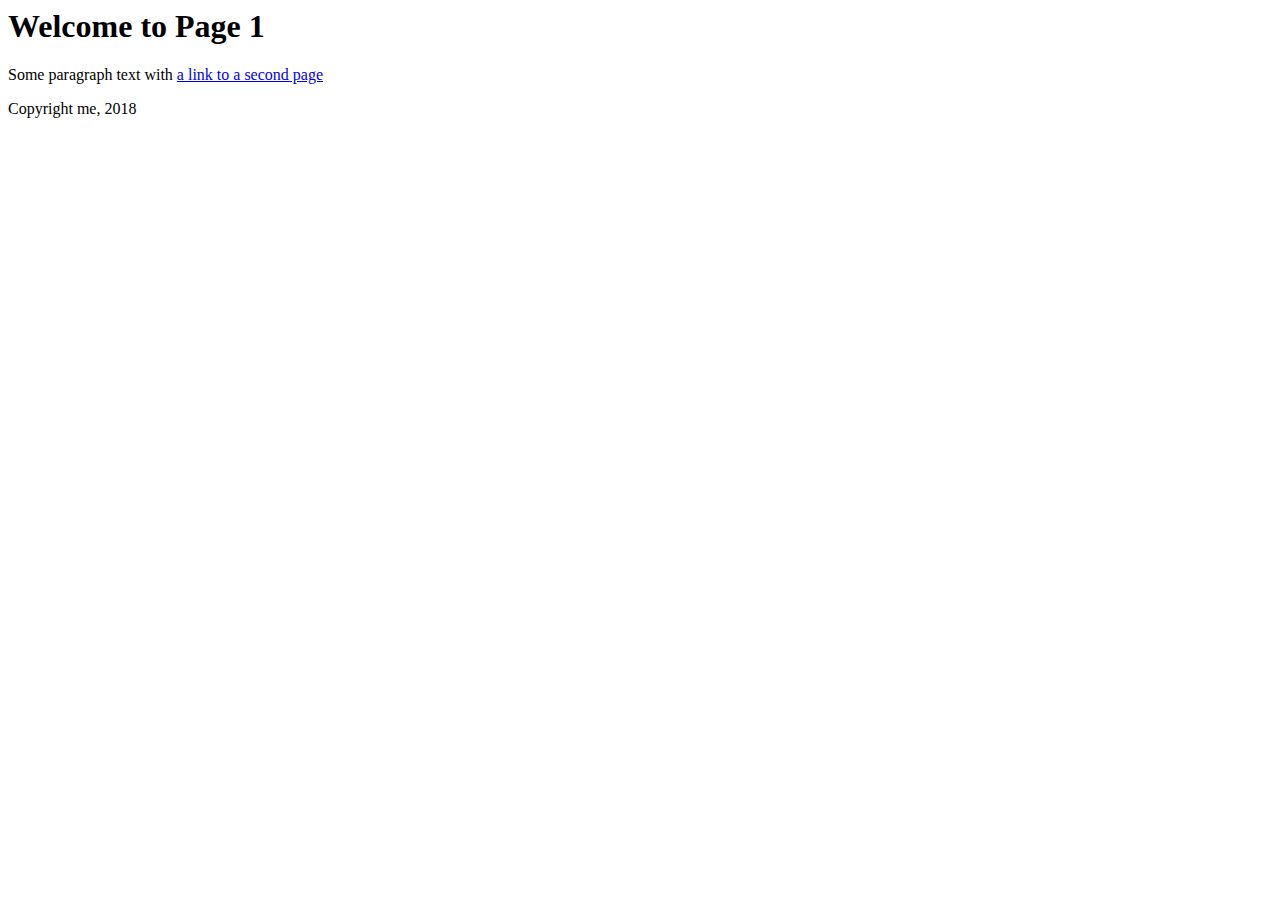
==== index.html @ 5e2ff2ee "Create index.html" ====
<html>
<head>
    <title>My first site</title>
</head>
<body>
    <header>    
        <h1>Welcome to Page 1</h1>
    </header>
    <p>Some paragraph text with <a href="page2.html">a link to a second page</a></p>

    <footer>Copyright me, 2018</footer>
</body>
</html>
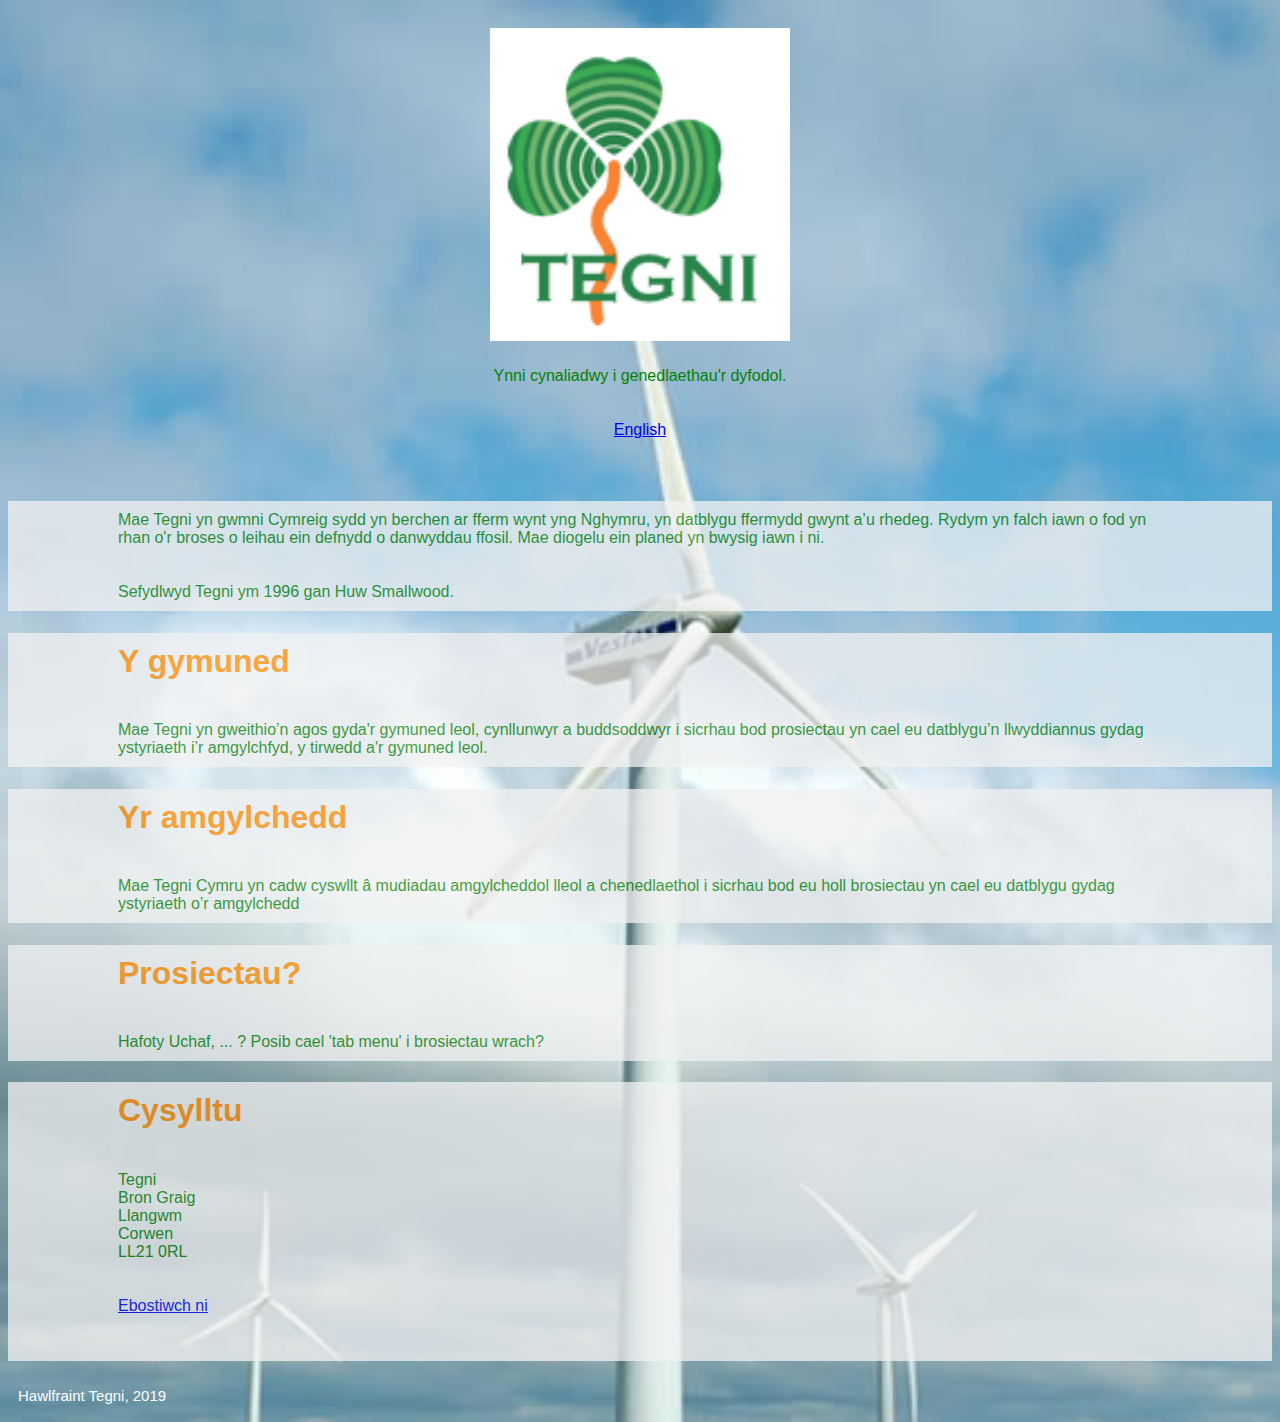
==== commit e0d2afb6: "Add files via upload" ====
--- a/index.html
+++ b/index.html
@@ -1,13 +1,72 @@
 <html>
 <head>
-    <title>My first site</title>
+    <style>
+        body
+    </style>
+    <title>Tegni</title>
+    <link rel="stylesheet" type="text/css" href="style.css"
 </head>
 <body>
     <header>    
-        <h1>Welcome to Page 1</h1>
+        <img src="images/tegni_logo.png" alt="temporary logo" style="width:300px">
+        <p>Ynni cynaliadwy i genedlaethau'r dyfodol.</p>
+        <p><a href="index_saesneg.html">English</a></p>
     </header>
-    <p>Some paragraph text with <a href="page2.html">a link to a second page</a></p>
 
-    <footer>Copyright me, 2018</footer>
+
+    <!--
+    <nav>
+      <a href="#">Link1</a>
+      <a href="#">Link2</a>
+      <a href="#">Cysylltu</a>
+    </nav>     
+-->   
+
+<article>
+    <p>
+        Mae Tegni yn gwmni Cymreig sydd yn berchen ar fferm wynt yng Nghymru, yn datblygu ffermydd gwynt a’u rhedeg. Rydym yn falch iawn o fod yn rhan o'r broses o leihau ein defnydd o danwyddau ffosil. Mae diogelu ein planed yn bwysig iawn i ni.
+    </p>
+    <p>
+        Sefydlwyd Tegni ym 1996 gan Huw Smallwood.
+    </p>
+</article>
+
+<article>
+    <h1>Y gymuned</h1>
+    <p>
+        Mae Tegni yn gweithio’n agos gyda'r gymuned leol, cynllunwyr a buddsoddwyr i sicrhau bod prosiectau yn cael eu datblygu’n llwyddiannus gydag ystyriaeth i’r amgylchfyd, y tirwedd a'r gymuned leol.
+    </p>
+</article>
+
+<article>        
+    <h1>Yr amgylchedd</h1>
+    <p>
+        Mae Tegni Cymru yn cadw cyswllt â mudiadau amgylcheddol lleol a chenedlaethol i sicrhau bod eu holl brosiectau yn cael eu datblygu gydag ystyriaeth o’r amgylchedd
+    </p>
+</article>
+
+<article>        
+    <h1>Prosiectau?</h1>
+    <p>
+        Hafoty Uchaf, ... ? Posib cael 'tab menu' i brosiectau wrach?
+    </p>
+</article>
+
+<article>
+   <h1>Cysylltu</h1>
+   <p>
+   Tegni <br />
+   Bron Graig <br />
+   Llangwm <br />
+   Corwen <br />
+   LL21 0RL <br />
+
+   <p><a href="ebost@tegni.co.uk">Ebostiwch ni</a></p>
+
+   </p>
+</article>
+
+
+<footer>Hawlfraint Tegni, 2019</footer>
 </body>
 </html>
--- a/style.css
+++ b/style.css
@@ -0,0 +1,61 @@
+body {
+	background-color: lightgrey;
+	font-family: 'Open Sans', sans-serif;
+    background-image:url("images/DSC_0154.jpg");
+	background-size: cover; /* cover */
+	background-repeat: no-repeat;
+}
+
+header {
+  text-align: center;
+  padding: 20px;
+}
+
+article {
+	background-color: #F1F1F1;
+	opacity: 0.75
+}
+
+/* The navbar container */
+nav {
+  overflow: hidden;
+  background-color: #333;
+}
+
+/* Navbar links */
+nav a {
+  float: left;
+  display: block;
+  color: #f2f2f2;
+  text-align: center;
+  padding: 14px 16px;
+  text-decoration: none;
+}
+
+/* Links - change color on hover */
+nav a:hover {
+  background-color: #ddd;
+  color: black;
+}
+
+
+h1 {
+	color: #FF8C00;
+	margin-left: 100px;
+	margin-right: 100px;
+	padding: 10;
+}
+
+p {
+	color: #058103;
+	margin-left: 100px;
+	margin-right: 100px;
+	padding: 10;
+}
+
+footer {
+  text-align: left;
+  padding: 10;
+  font-size: 15px;
+  color: white;
+}
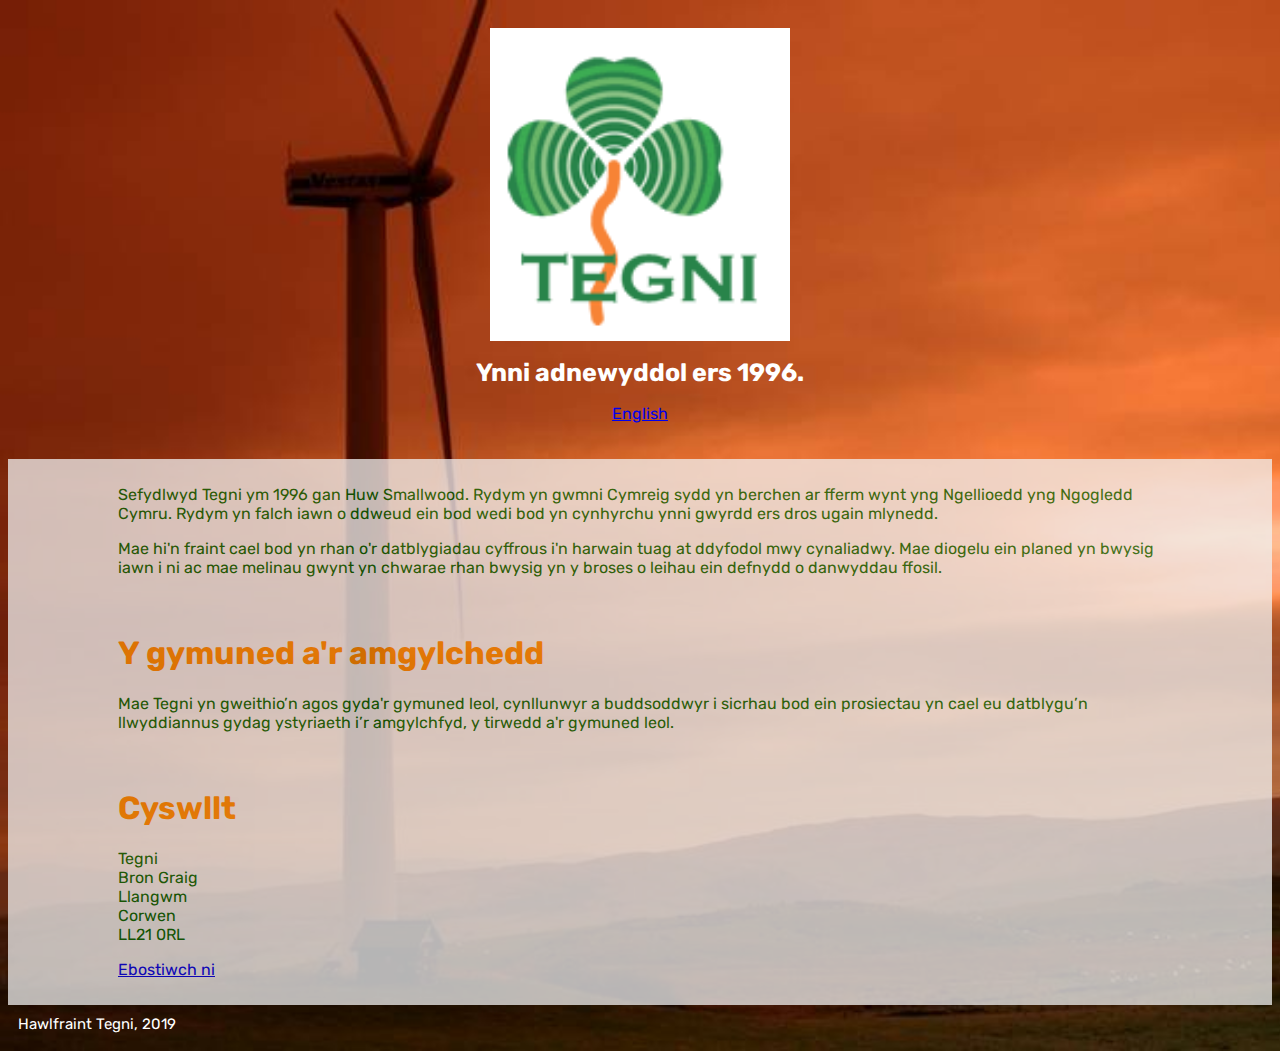
==== commit b40d229e: "Add files via upload" ====
--- a/index.html
+++ b/index.html
@@ -3,13 +3,15 @@
     <style>
         body
     </style>
+    <link href="https://fonts.googleapis.com/css?family=Rubik" rel="stylesheet">
+
+    <link rel="stylesheet" type="text/css" href="style.css">
     <title>Tegni</title>
-    <link rel="stylesheet" type="text/css" href="style.css"
 </head>
 <body>
     <header>    
-        <img src="images/tegni_logo.png" alt="temporary logo" style="width:300px">
-        <p>Ynni cynaliadwy i genedlaethau'r dyfodol.</p>
+        <img src="images/tegni_logo.png" alt="logo tegni" style="width:300px">
+        <h1 style="font-size:25px;color:white;">Ynni adnewyddol ers 1996.</h1>
         <p><a href="index_saesneg.html">English</a></p>
     </header>
 
@@ -24,36 +26,22 @@
 
 <article>
     <p>
-        Mae Tegni yn gwmni Cymreig sydd yn berchen ar fferm wynt yng Nghymru, yn datblygu ffermydd gwynt a’u rhedeg. Rydym yn falch iawn o fod yn rhan o'r broses o leihau ein defnydd o danwyddau ffosil. Mae diogelu ein planed yn bwysig iawn i ni.
+        Sefydlwyd Tegni ym 1996 gan Huw Smallwood. Rydym yn gwmni Cymreig sydd yn berchen ar fferm wynt yng Ngellioedd yng Ngogledd Cymru. Rydym yn falch iawn o ddweud ein bod wedi bod yn cynhyrchu ynni gwyrdd ers dros ugain mlynedd. 
     </p>
     <p>
-        Sefydlwyd Tegni ym 1996 gan Huw Smallwood.
+        Mae hi'n fraint cael bod yn rhan o'r datblygiadau cyffrous i'n harwain tuag at ddyfodol mwy cynaliadwy. Mae diogelu ein planed yn bwysig iawn i ni ac mae melinau gwynt yn chwarae rhan bwysig yn y broses o leihau ein defnydd o danwyddau ffosil.
     </p>
 </article>
 
 <article>
-    <h1>Y gymuned</h1>
+    <h1>Y gymuned a'r amgylchedd</h1>
     <p>
-        Mae Tegni yn gweithio’n agos gyda'r gymuned leol, cynllunwyr a buddsoddwyr i sicrhau bod prosiectau yn cael eu datblygu’n llwyddiannus gydag ystyriaeth i’r amgylchfyd, y tirwedd a'r gymuned leol.
-    </p>
-</article>
-
-<article>        
-    <h1>Yr amgylchedd</h1>
-    <p>
-        Mae Tegni Cymru yn cadw cyswllt â mudiadau amgylcheddol lleol a chenedlaethol i sicrhau bod eu holl brosiectau yn cael eu datblygu gydag ystyriaeth o’r amgylchedd
-    </p>
-</article>
-
-<article>        
-    <h1>Prosiectau?</h1>
-    <p>
-        Hafoty Uchaf, ... ? Posib cael 'tab menu' i brosiectau wrach?
+        Mae Tegni yn gweithio’n agos gyda'r gymuned leol, cynllunwyr a buddsoddwyr i sicrhau bod ein prosiectau yn cael eu datblygu’n llwyddiannus gydag ystyriaeth i’r amgylchfyd, y tirwedd a'r gymuned leol.
     </p>
 </article>
 
 <article>
-   <h1>Cysylltu</h1>
+   <h1>Cyswllt</h1>
    <p>
    Tegni <br />
    Bron Graig <br />
@@ -61,7 +49,7 @@
    Corwen <br />
    LL21 0RL <br />
 
-   <p><a href="ebost@tegni.co.uk">Ebostiwch ni</a></p>
+   <p><a href="mailto:lois.lambeth@tegni.co.uk">Ebostiwch ni</a></p>
 
    </p>
 </article>
--- a/style.css
+++ b/style.css
@@ -1,61 +1,62 @@
+* {
+	font-family: 'Rubik', sans-serif;
+}
+
 body {
 	background-color: lightgrey;
-	font-family: 'Open Sans', sans-serif;
-    background-image:url("images/DSC_0154.jpg");
-	background-size: cover; /* cover */
+	background-image:url("images/098_05.jpg");
+	background-size: cover; 
 	background-repeat: no-repeat;
 }
 
 header {
-  text-align: center;
-  padding: 20px;
+	text-align: center;
+	padding: 20px;
 }
 
 article {
 	background-color: #F1F1F1;
-	opacity: 0.75
+	opacity: 0.75;
+	padding: 10;
+}
+
+h1 {
+	color: #FF8C00; /* dark orange */
+	margin-left: 100px;
+	margin-right: 100px;
+}
+
+p {
+	color: #036602; /* dark green*/
+	margin-left: 100px;
+	margin-right: 100px;
+}
+
+footer {
+	text-align: left;
+	padding: 10;
+	font-size: 15px;
+	color: white;
 }
 
 /* The navbar container */
 nav {
-  overflow: hidden;
-  background-color: #333;
+	overflow: hidden;
+	background-color: #333;
 }
 
 /* Navbar links */
 nav a {
-  float: left;
-  display: block;
-  color: #f2f2f2;
-  text-align: center;
-  padding: 14px 16px;
-  text-decoration: none;
+	float: left;
+	display: block;
+	color: #f2f2f2;
+	text-align: center;
+	padding: 14px 16px;
+	text-decoration: none;
 }
 
 /* Links - change color on hover */
 nav a:hover {
-  background-color: #ddd;
-  color: black;
-}
-
-
-h1 {
-	color: #FF8C00;
-	margin-left: 100px;
-	margin-right: 100px;
-	padding: 10;
-}
-
-p {
-	color: #058103;
-	margin-left: 100px;
-	margin-right: 100px;
-	padding: 10;
-}
-
-footer {
-  text-align: left;
-  padding: 10;
-  font-size: 15px;
-  color: white;
-}
+	background-color: #ddd;
+	color: black;
+}